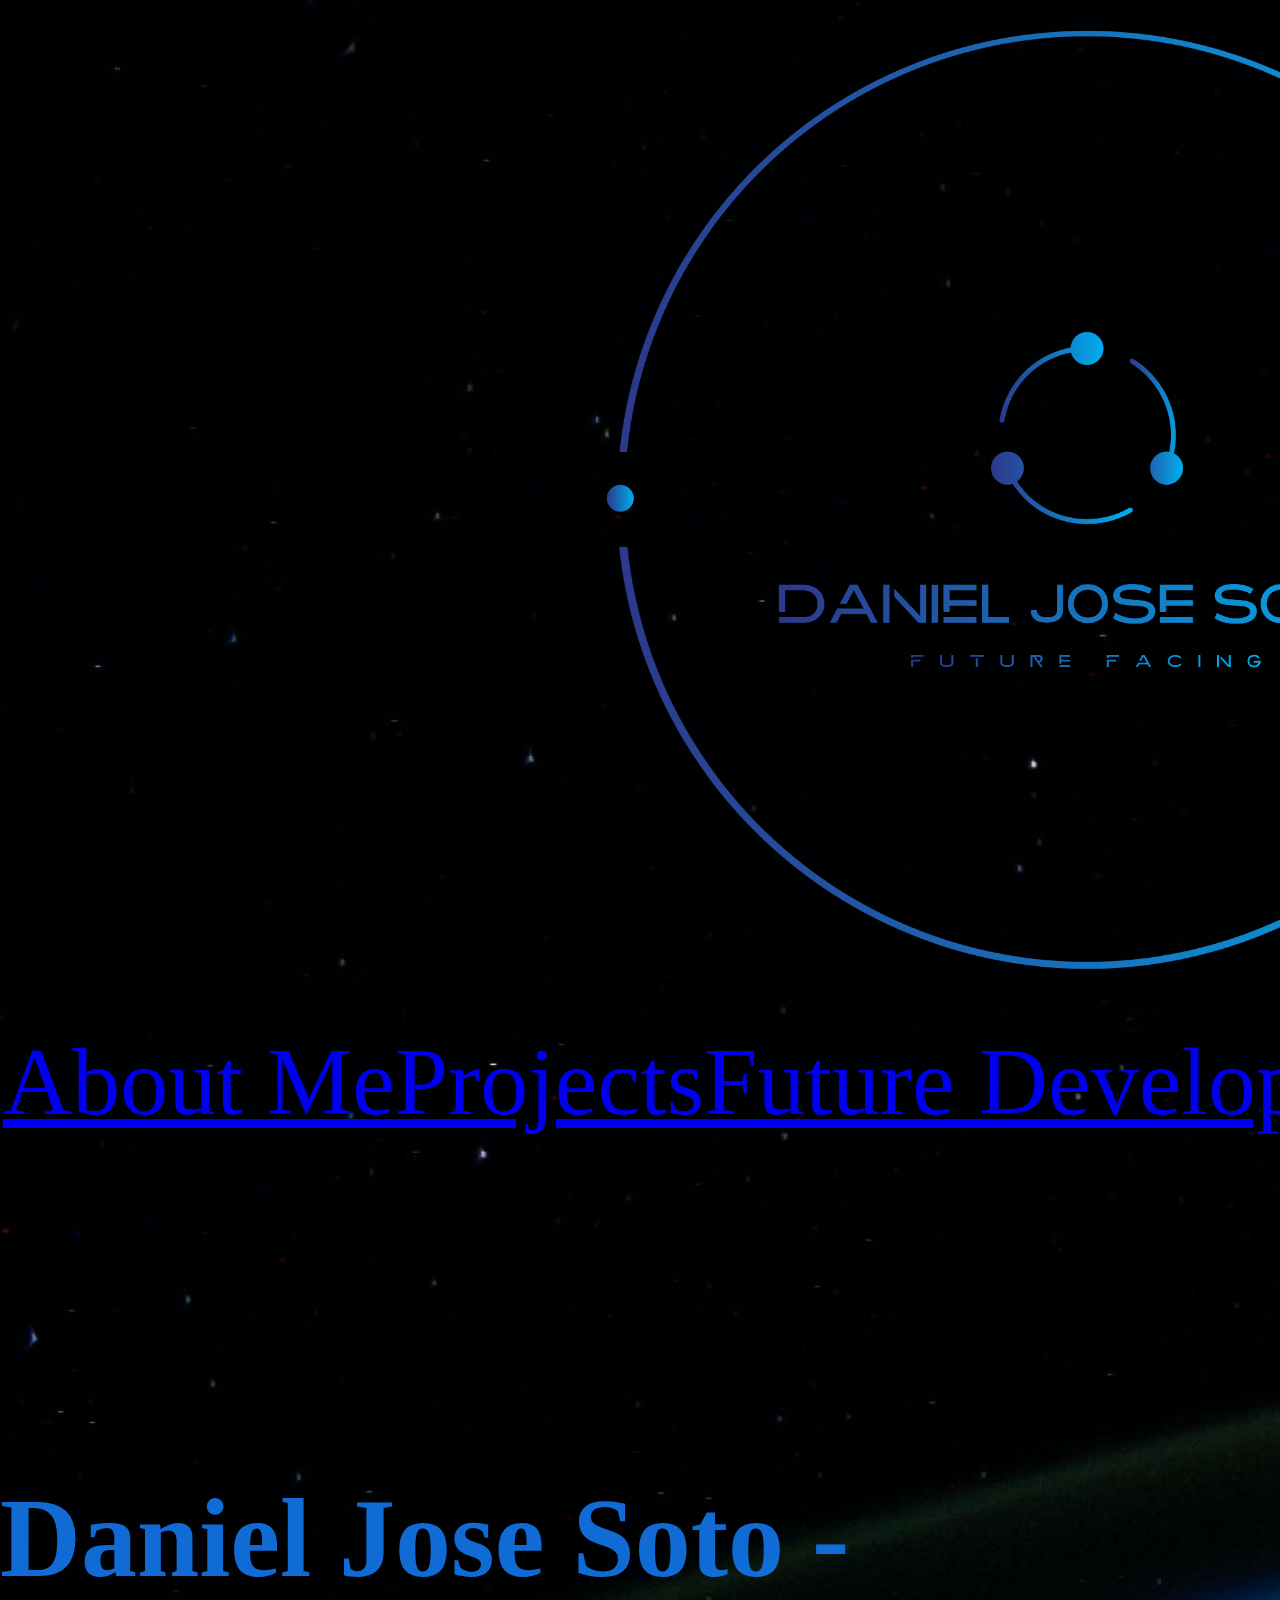
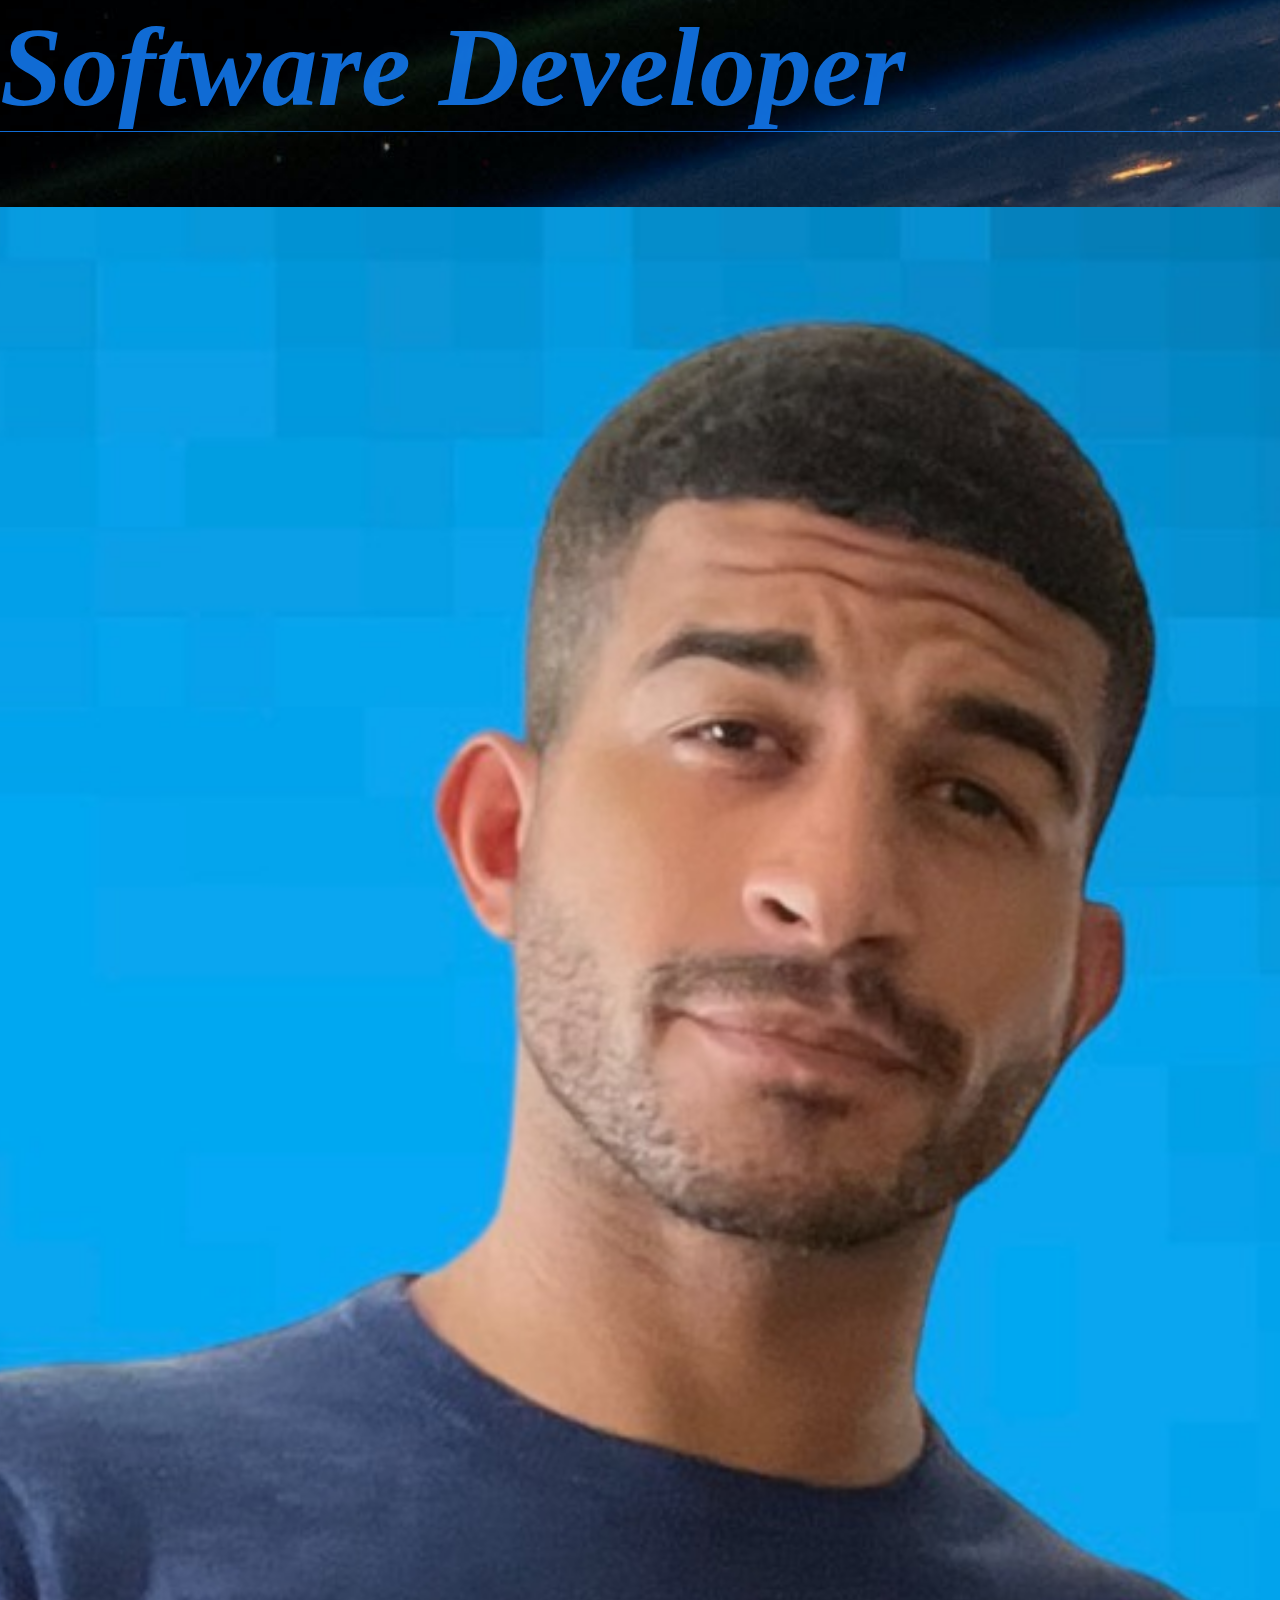
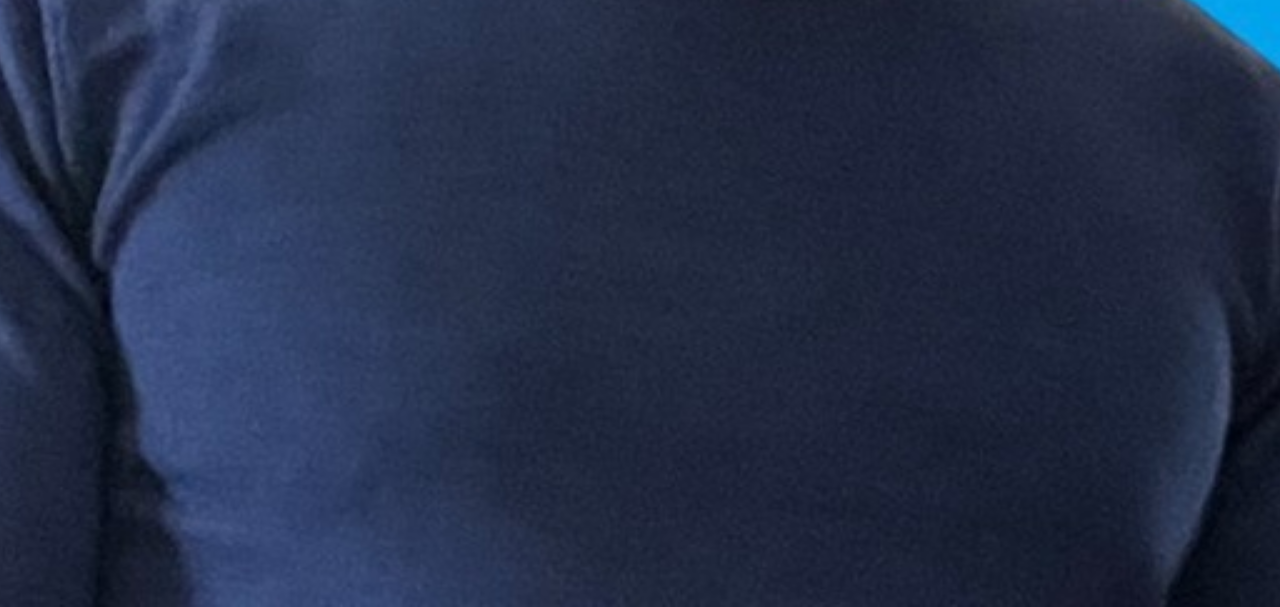
==== index.html @ 9a35a39b "fix" ====
<!DOCTYPE html>
<html lang="en">
<head>
    <meta charset="UTF-8">
    <meta name="viewport" content="width=device-width, initial-scale=1.0">
    <link rel="stylesheet" href="/portfolio/styles.css">
    <title>Daniel Soto</title>
</head>
<body>
    <header>
        <div class="pic"><a href="/index.html"><img src="/images/Color logo - no background.png" alt="picture of website logo"></a>
        </div>
    </header>
        <nav>
        <ul class="nav-heads" style="color:rgba(33, 134, 248, 0.87)">
            <li class="head"><a href="/portfolio/about.html">About Me</a></li>
            <li class="head"><a href="/portfolio/projects.html">Projects</a></li>
            <li class="head"><a href="/portfolio/future.html">Future Developments</a></li>
        </ul>
        </nav>
    <h1>
        <p>
        Daniel Jose Soto - <i>Software Developer</i>
        </p>
    </h1>
    <p id="pic2"><img src="/images/me.jpg" alt="picture of me"></p>
    <footer>
        <p>

        </p>
    </footer>
</body>
</html>
---- portfolio/styles.css ----
body{
    height: 3770px;
    box-sizing: border-box;
    margin: auto;
    background: url(/images/nasa-Q1p7bh3SHj8-unsplash.jpg) no-repeat;
    background-size: cover;
}

header .pic a img{
    display: flex;
    justify-content: center;
    align-items: center;
    height: 1000px;
}
a img{
    position: relative;
    left: 45%;
}

nav{
    height: 400px
}
.nav-heads{
    display: flex;
    justify-content: center;
    align-items: start;
    list-style-type: none;
    padding-left: 20%;
    padding-top:2%;
    inline-size: auto;
    writing-mode: horizontal-tb;
    font-palette:rgba(33, 134, 248, 0.87);
    margin: 0;
}

.head{
    text-align: start;
    flex: 1;
    flex-basis: fit-content; 
    flex-direction: row;
    font-size: 6em;
    white-space: nowrap;
}

h1{
    color: rgba(18, 123, 243, 0.87);
    font-size: 7em;
    display: flex;
    align-items: center;
    justify-content: center;
    /* margin: 0; */
    height: 256px;
    /* padding: 2%; */
    border-bottom: 1px solid rgba(18, 123, 243, 0.87);
    border-bottom-style: ;
}

#pic2{
    padding: 5%;
    display: flex;
    align-items: center;
    justify-content: center;
    height: 2000px;
    margin: 0;
    padding: 0;
}
p img{
    height: 2000px;
}
h2{
    color: rgba(18, 123, 243, 0.87);
    font-size: 7em;
    padding-top: 15em;
    display: flex;
    align-items: center;
    justify-content: center;
}
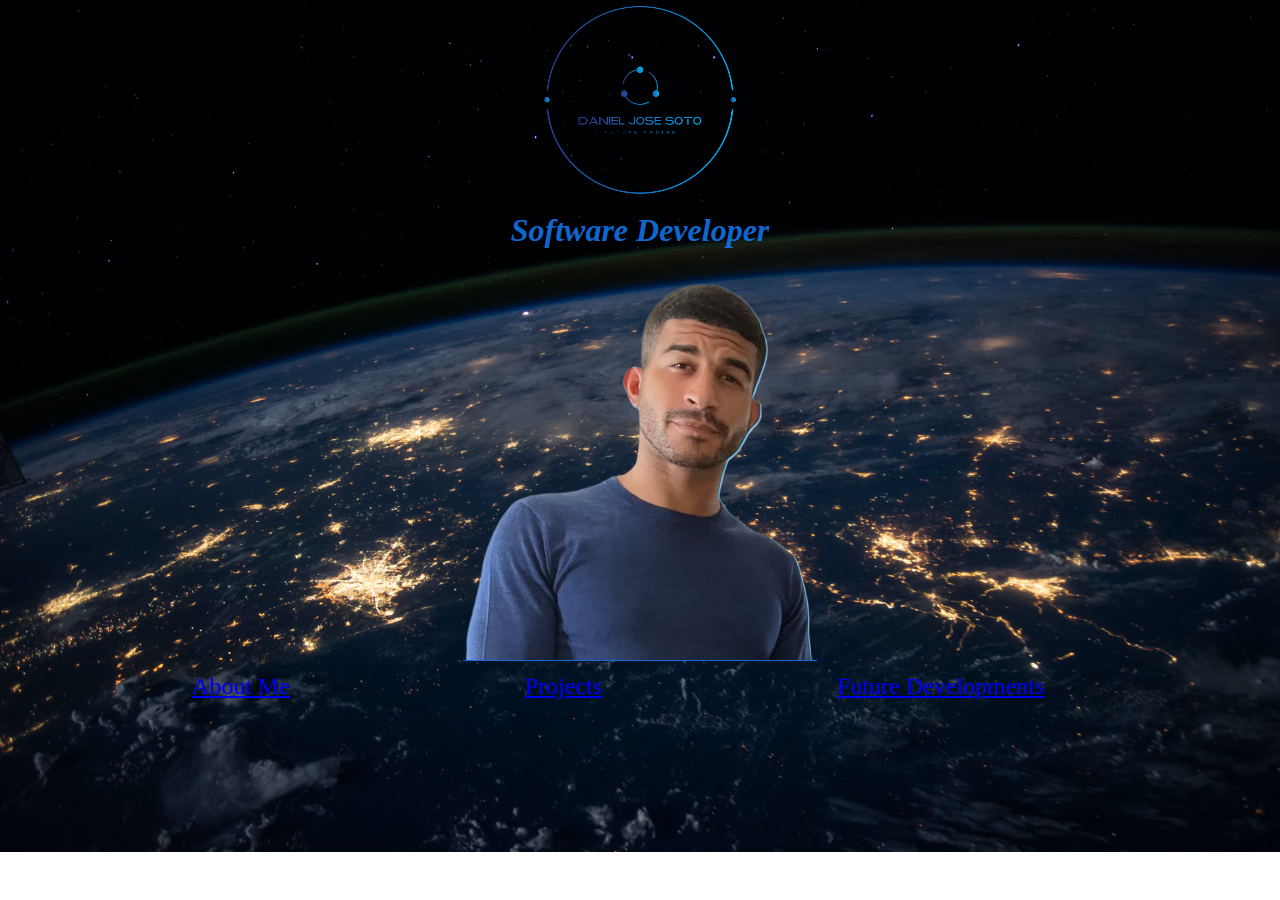
==== commit 873bd6cf: "update" ====
--- a/index.html
+++ b/index.html
@@ -3,7 +3,7 @@
 <head>
     <meta charset="UTF-8">
     <meta name="viewport" content="width=device-width, initial-scale=1.0">
-    <link rel="stylesheet" href="/portfolio/styles.css">
+    <link rel="stylesheet" href="/styles.css">
     <title>Daniel Soto</title>
 </head>
 <body>
@@ -11,22 +11,22 @@
         <div class="pic"><a href="/index.html"><img src="/images/Color logo - no background.png" alt="picture of website logo"></a>
         </div>
     </header>
+    <h1>
+        <p>
+        <i>Software Developer</i>
+        </p>
+    </h1>
+    <p id="pic2"><img src="/images/Untitled.png" alt="picture of me"></p>
         <nav>
         <ul class="nav-heads" style="color:rgba(33, 134, 248, 0.87)">
-            <li class="head"><a href="/portfolio/about.html">About Me</a></li>
-            <li class="head"><a href="/portfolio/projects.html">Projects</a></li>
-            <li class="head"><a href="/portfolio/future.html">Future Developments</a></li>
+            <li class="head"><a href="/about.html">About Me</a></li>
+            <li class="head"><a href="/projects.html">Projects</a></li>
+            <li class="head"><a href="/future.html">Future Developments</a></li>
         </ul>
         </nav>
-    <h1>
-        <p>
-        Daniel Jose Soto - <i>Software Developer</i>
-        </p>
-    </h1>
-    <p id="pic2"><img src="/images/me.jpg" alt="picture of me"></p>
     <footer>
         <p>
-
+        
         </p>
     </footer>
 </body>
--- a/styles.css
+++ b/styles.css
@@ -0,0 +1,84 @@
+html{
+    width: auto;
+}
+body{
+    height: auto;
+    box-sizing: border-box;
+    margin: auto;
+    background: url(/images/nasa-Q1p7bh3SHj8-unsplash.jpg) no-repeat;
+    background-size: cover;
+    width: auto;
+    margin: 0;
+}
+
+header{
+    display: flex;
+    justify-content: center;
+    align-items: center;
+    height: 200px;
+}
+
+a img{
+    display: flex;
+    justify-content: center;
+    align-items: center;
+    height: 200px;
+}
+
+nav{
+    height: 60px
+}
+.nav-heads{
+    display: flex;
+    justify-content: center;
+    align-items: start;
+    list-style-type: none;
+    padding-left: 15%;
+    padding-top:1%;
+    inline-size: auto;
+    writing-mode: horizontal-tb;
+    font-palette:rgba(33, 134, 248, 0.87);
+    margin: 0;
+}
+
+.head{
+    text-align: start;
+    flex: 1;
+    flex-basis: fit-content; 
+    flex-direction: row;
+    font-size: 1.5em;
+    white-space: nowrap;
+}
+
+h1{
+    color: rgba(18, 123, 243, 0.87);
+    font-size: 2em;
+    display: flex;
+    align-items: center;
+    justify-content: center;
+    margin: 0;
+    height: 60px;
+    /* padding: 2%; */
+}
+
+#pic2{
+    padding: 5%;
+    display: flex;
+    align-items: center;
+    justify-content: center;
+    height: 400px;
+    margin: 0;
+    padding: 0;
+}
+p img{
+    height: 400px;
+    border-bottom: 1px solid rgba(18, 123, 243, 0.87);
+}
+h2{
+    color: rgba(18, 123, 243, 0.87);
+    font-size: 7em;
+    padding-top: 15em;
+    display: flex;
+    align-items: center;
+    justify-content: center;
+}